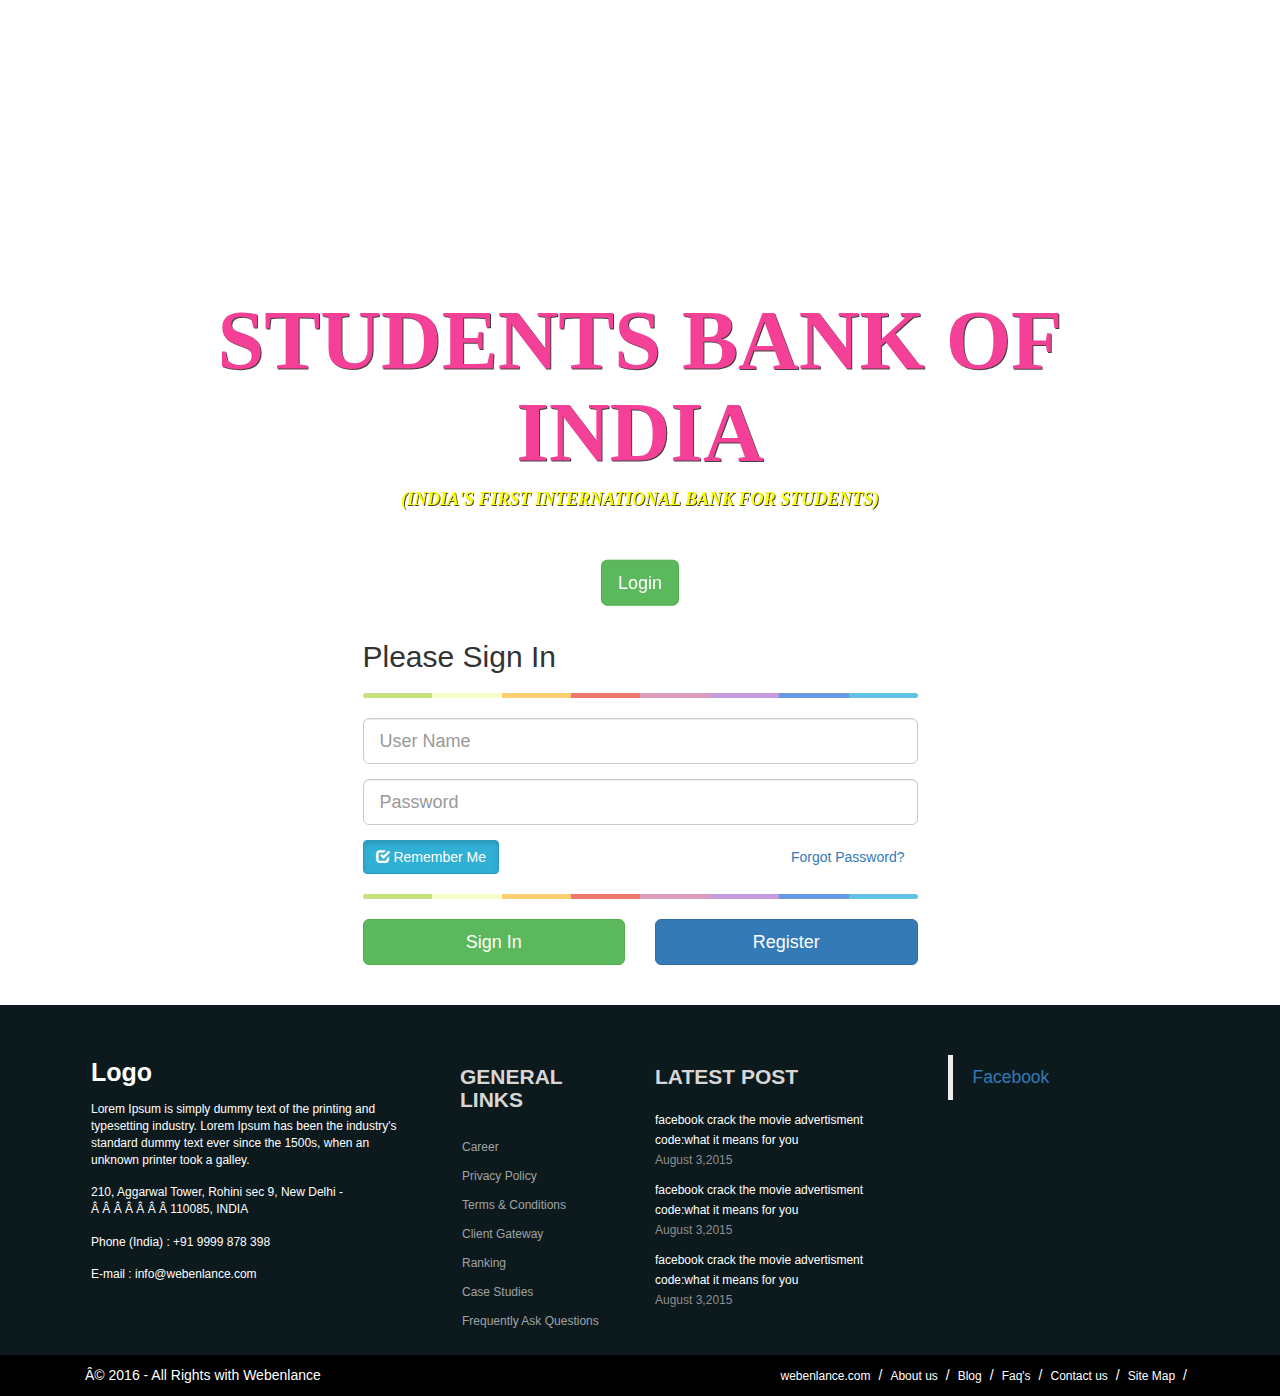
==== index.html @ f86e194b "This is my first commit" ====
<!DOCTYPE html PUBLIC "-//W3C//DTD HTML 4.01 Transitional//EN" "http://www.w3.org/TR/html4/loose.dtd">
<html>
	<head>
	<meta http-equiv="Content-Type" content="text/html; charset=ISO-8859-1">
		<title>StudentsBankOfIndia</title>
    <meta name="viewport" content="width=device-width, initial-scale=1">
    <link rel="stylesheet" href="http://maxcdn.bootstrapcdn.com/bootstrap/3.3.4/css/bootstrap.min.css">
    <script src="https://ajax.googleapis.com/ajax/libs/jquery/1.11.3/jquery.min.js"></script>
    <script src="http://maxcdn.bootstrapcdn.com/bootstrap/3.3.4/js/bootstrap.min.js"></script>
		
		<link rel="stylesheet" href="./styles/index.css"/>
		<script type="text/javascript" src="./scripts/index.js"></script>
	</head>
<body>
	<div class="container-fluid">
		<div class="hero">
        <hgroup>
            <h1>Students Bank Of India</h1>        
            <h4><em>(India's First International Bank for Students)</em></h4>
        </hgroup>
        <br/><br/>
        <a href="#login"><button class="btn btn-success btn-lg" role="button">Login</button></a>
      </div>
    </div>
	</div>
	<div class="container">
	<div class="row" style="margin-top:20px" id="login">
	    <div class="col-xs-12 col-sm-8 col-md-6 col-sm-offset-2 col-md-offset-3">
			<form role="form">
				<fieldset>
					<h2>Please Sign In</h2>
					<hr class="colorgraph">
					<div class="form-group">
	                    <input type="username" name="username" id="username" class="form-control input-lg" placeholder="User Name"  required>
					</div>
					<div class="form-group">
	                    <input type="password" name="password" id="password" class="form-control input-lg" placeholder="Password" required>
					</div>
					<span class="button-checkbox">
						<button type="button" class="btn" data-color="info">Remember Me</button>
	                    <input type="checkbox" name="remember_me" id="remember_me" checked="checked" class="hidden">
						<a href="" class="btn btn-link pull-right">Forgot Password?</a>
					</span>
					<hr class="colorgraph">
					<div class="row">
						<div class="col-xs-6 col-sm-6 col-md-6">
	                        <input type="submit" class="btn btn-lg btn-success btn-block" value="Sign In">
						</div>
						<div class="col-xs-6 col-sm-6 col-md-6">
							<a href="Registration.html" class="btn btn-lg btn-primary btn-block">Register</a>
						</div>
					</div>
				</fieldset>
			</form>
		</div>
	</div>
	</div>
	<br/><br/>
	<footer>
  <div class="container">
    <div class="row">
      <div class="col-md-4 col-sm-6 footerleft ">
        <div class="logofooter"> Logo</div>
        <p>Lorem Ipsum is simply dummy text of the printing and typesetting industry. Lorem Ipsum has been the industry's standard dummy text ever since the 1500s, when an unknown printer took a galley.</p>
        <p><i class="fa fa-map-pin"></i> 210, Aggarwal Tower, Rohini sec 9, New Delhi -        110085, INDIA</p>
        <p><i class="fa fa-phone"></i> Phone (India) : +91 9999 878 398</p>
        <p><i class="fa fa-envelope"></i> E-mail : info@webenlance.com</p>
        
      </div>
      <div class="col-md-2 col-sm-6 paddingtop-bottom">
        <h6 class="heading7">GENERAL LINKS</h6>
        <ul class="footer-ul">
          <li><a href="#"> Career</a></li>
          <li><a href="#"> Privacy Policy</a></li>
          <li><a href="#"> Terms & Conditions</a></li>
          <li><a href="#"> Client Gateway</a></li>
          <li><a href="#"> Ranking</a></li>
          <li><a href="#"> Case Studies</a></li>
          <li><a href="#"> Frequently Ask Questions</a></li>
        </ul>
      </div>
      <div class="col-md-3 col-sm-6 paddingtop-bottom">
        <h6 class="heading7">LATEST POST</h6>
        <div class="post">
          <p>facebook crack the movie advertisment code:what it means for you <span>August 3,2015</span></p>
          <p>facebook crack the movie advertisment code:what it means for you <span>August 3,2015</span></p>
          <p>facebook crack the movie advertisment code:what it means for you <span>August 3,2015</span></p>
        </div>
      </div>
      <div class="col-md-3 col-sm-6 paddingtop-bottom">
        <div class="fb-page" data-href="https://www.facebook.com/facebook" data-tabs="timeline" data-height="300" data-small-header="false" style="margin-bottom:15px;" data-adapt-container-width="true" data-hide-cover="false" data-show-facepile="true">
          <div class="fb-xfbml-parse-ignore">
            <blockquote cite="https://www.facebook.com/facebook"><a href="https://www.facebook.com/facebook">Facebook</a></blockquote>
          </div>
        </div>
      </div>
    </div>
  </div>
</footer>
<!--footer start from here-->

<div class="copyright">
  <div class="container">
    <div class="col-md-6">
      <p>© 2016 - All Rights with Webenlance</p>
    </div>
    <div class="col-md-6">
      <ul class="bottom_ul">
        <li><a href="#">webenlance.com</a></li>
        <li><a href="#">About us</a></li>
        <li><a href="#">Blog</a></li>
        <li><a href="#">Faq's</a></li>
        <li><a href="#">Contact us</a></li>
        <li><a href="#">Site Map</a></li>
      </ul>
    </div>
  </div>
</div>
</body>
</html>
---- styles/index.css ----
.colorgraph {
  height: 5px;
  border-top: 0;
  background: #c4e17f;
  border-radius: 5px;
  background-image: -webkit-linear-gradient(left, #c4e17f, #c4e17f 12.5%, #f7fdca 12.5%, #f7fdca 25%, #fecf71 25%, #fecf71 37.5%, #f0776c 37.5%, #f0776c 50%, #db9dbe 50%, #db9dbe 62.5%, #c49cde 62.5%, #c49cde 75%, #669ae1 75%, #669ae1 87.5%, #62c2e4 87.5%, #62c2e4);
  background-image: -moz-linear-gradient(left, #c4e17f, #c4e17f 12.5%, #f7fdca 12.5%, #f7fdca 25%, #fecf71 25%, #fecf71 37.5%, #f0776c 37.5%, #f0776c 50%, #db9dbe 50%, #db9dbe 62.5%, #c49cde 62.5%, #c49cde 75%, #669ae1 75%, #669ae1 87.5%, #62c2e4 87.5%, #62c2e4);
  background-image: -o-linear-gradient(left, #c4e17f, #c4e17f 12.5%, #f7fdca 12.5%, #f7fdca 25%, #fecf71 25%, #fecf71 37.5%, #f0776c 37.5%, #f0776c 50%, #db9dbe 50%, #db9dbe 62.5%, #c49cde 62.5%, #c49cde 75%, #669ae1 75%, #669ae1 87.5%, #62c2e4 87.5%, #62c2e4);
  background-image: linear-gradient(to right, #c4e17f, #c4e17f 12.5%, #f7fdca 12.5%, #f7fdca 25%, #fecf71 25%, #fecf71 37.5%, #f0776c 37.5%, #f0776c 50%, #db9dbe 50%, #db9dbe 62.5%, #c49cde 62.5%, #c49cde 75%, #669ae1 75%, #669ae1 87.5%, #62c2e4 87.5%, #62c2e4);
}

.container-fluid{
  background-image: url(https://thumbs.dreamstime.com/z/business-finance-banking-stock-market-background-concept-58652365.jpg);
  background-repeat: no-repeat;
  width: 100%;
  height: 600px;
}

.hero {
    position: absolute;
    top: 50%;
    left: 50%;
    z-index: 3;
    color: #f44197;
    text-align: center;
    text-transform: uppercase;
    text-shadow: 1px 1px 0 rgba(0,0,0,.75);
      -webkit-transform: translate3d(-50%,-50%,0);
         -moz-transform: translate3d(-50%,-50%,0);
          -ms-transform: translate3d(-50%,-50%,0);
           -o-transform: translate3d(-50%,-50%,0);
              transform: translate3d(-50%,-50%,0);
}
.hero h1 {
    font-family: Tahoma;
    font-size: 6em;    
    font-weight: bold;
    margin: 0;
    padding: 0;
}
@media screen and (min-width: 980px){
    .hero { width: 980px; }    
}
@media screen and (max-width: 640px){
    .hero h1 { font-size: 4em; }    
}
.hero h4{
  font-family:cosmic;
  color:yellow;
  font-weight: bold;
}
@import url(https://fonts.googleapis.com/css?family=Open+Sans:400,700,300);
footer { background-color:#0c1a1e; min-height:350px; font-family: 'Open Sans', sans-serif; }
.footerleft { margin-top:50px; padding:0 36px; }
.logofooter { margin-bottom:10px; font-size:25px; color:#fff; font-weight:700;}

.footerleft p { color:#fff; font-size:12px !important; font-family: 'Open Sans', sans-serif; margin-bottom:15px;}
.footerleft p i { width:20px; color:#999;}


.paddingtop-bottom {  margin-top:50px;}
.footer-ul { list-style-type:none;  padding-left:0px; margin-left:2px;}
.footer-ul li { line-height:29px; font-size:12px;}
.footer-ul li a { color:#a0a3a4; transition: color 0.2s linear 0s, background 0.2s linear 0s; }
.footer-ul i { margin-right:10px;}
.footer-ul li a:hover {transition: color 0.2s linear 0s, background 0.2s linear 0s; color:#ff670f; }

.social:hover {
     -webkit-transform: scale(1.1);
     -moz-transform: scale(1.1);
     -o-transform: scale(1.1);
 }
 .icon-ul { list-style-type:none !important; margin:0px; padding:0px;}
 .icon-ul li { line-height:75px; width:100%; float:left;}
 .icon { float:left; margin-right:5px;}
 
 
 .copyright { min-height:40px; background-color:#000000;}
 .copyright p { text-align:left; color:#FFF; padding:10px 0; margin-bottom:0px;}
 .heading7 { font-size:21px; font-weight:700; color:#d9d6d6; margin-bottom:22px;}
 .post p { font-size:12px; color:#FFF; line-height:20px;}
 .post p span { display:block; color:#8f8f8f;}
 .bottom_ul { list-style-type:none; float:right; margin-bottom:0px;}
 .bottom_ul li { float:left; line-height:40px;}
 .bottom_ul li:after { content:"/"; color:#FFF; margin-right:8px; margin-left:8px;}
 .bottom_ul li a { color:#FFF;  font-size:12px;}
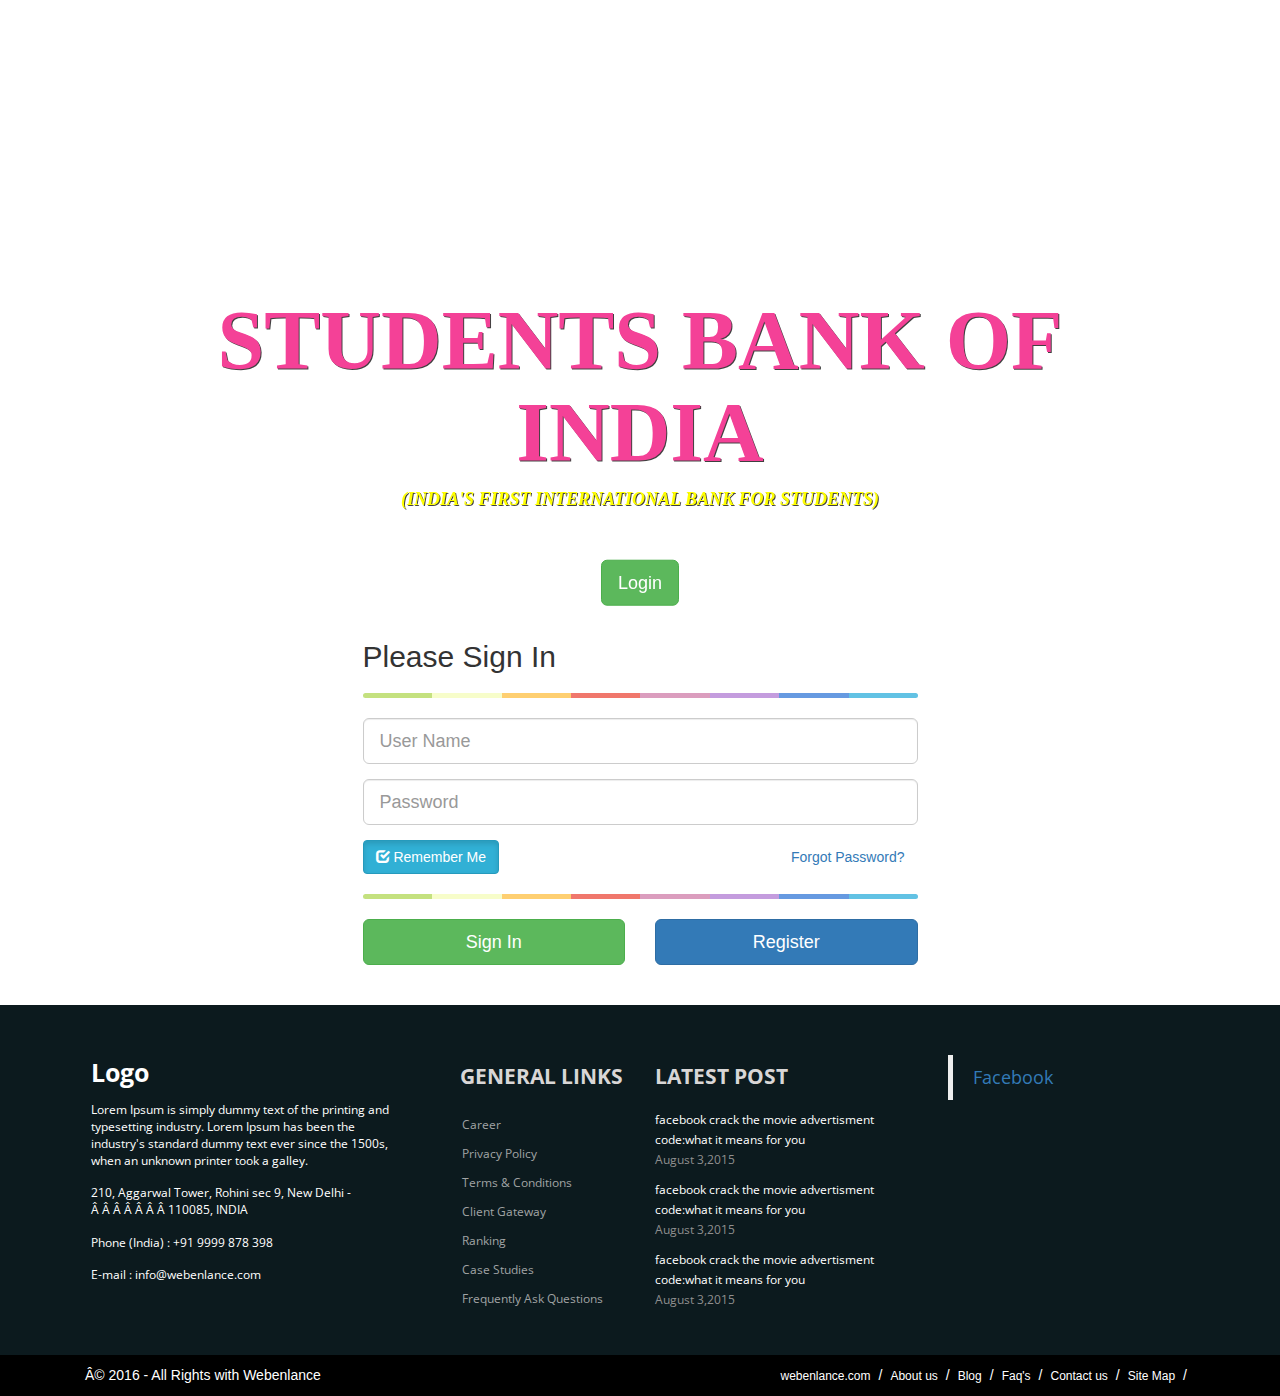
==== commit 0701fd39: "This is my second commit" ====
--- a/index.html
+++ b/index.html
@@ -9,9 +9,16 @@
     <script src="http://maxcdn.bootstrapcdn.com/bootstrap/3.3.4/js/bootstrap.min.js"></script>
 		
 		<link rel="stylesheet" href="./styles/index.css"/>
+    <link rel="stylesheet" href="./styles/footer.css"/>
+
 		<script type="text/javascript" src="./scripts/index.js"></script>
 	</head>
 <body>
+<!--=========================================================================================================================-->
+<!--=========================================================================================================================-->
+<!--=========================================================================================================================-->
+
+<!--========================================================Bannner Starts============================================-->
 	<div class="container-fluid">
 		<div class="hero">
         <hgroup>
@@ -23,6 +30,10 @@
       </div>
     </div>
 	</div>
+  <!--=========================================================================================================================-->
+  <!--=========================================================================================================================-->
+  <!--=========================================================================================================================-->
+  <!--=======================================LogIn Form Starts=========================================-->
 	<div class="container">
 	<div class="row" style="margin-top:20px" id="login">
 	    <div class="col-xs-12 col-sm-8 col-md-6 col-sm-offset-2 col-md-offset-3">
@@ -56,6 +67,11 @@
 	</div>
 	</div>
 	<br/><br/>
+  <!--=========================================================================================================================-->
+  <!--=========================================================================================================================-->
+  <!--=========================================================================================================================-->
+  <!--============================================Footer Starts===============================================-->
+  <!--footer start from here-->
 	<footer>
   <div class="container">
     <div class="row">
@@ -97,7 +113,7 @@
     </div>
   </div>
 </footer>
-<!--footer start from here-->
+
 
 <div class="copyright">
   <div class="container">
--- a/styles/index.css
+++ b/styles/index.css
@@ -49,38 +49,3 @@
   color:yellow;
   font-weight: bold;
 }
-@import url(https://fonts.googleapis.com/css?family=Open+Sans:400,700,300);
-footer { background-color:#0c1a1e; min-height:350px; font-family: 'Open Sans', sans-serif; }
-.footerleft { margin-top:50px; padding:0 36px; }
-.logofooter { margin-bottom:10px; font-size:25px; color:#fff; font-weight:700;}
-
-.footerleft p { color:#fff; font-size:12px !important; font-family: 'Open Sans', sans-serif; margin-bottom:15px;}
-.footerleft p i { width:20px; color:#999;}
-
-
-.paddingtop-bottom {  margin-top:50px;}
-.footer-ul { list-style-type:none;  padding-left:0px; margin-left:2px;}
-.footer-ul li { line-height:29px; font-size:12px;}
-.footer-ul li a { color:#a0a3a4; transition: color 0.2s linear 0s, background 0.2s linear 0s; }
-.footer-ul i { margin-right:10px;}
-.footer-ul li a:hover {transition: color 0.2s linear 0s, background 0.2s linear 0s; color:#ff670f; }
-
-.social:hover {
-     -webkit-transform: scale(1.1);
-     -moz-transform: scale(1.1);
-     -o-transform: scale(1.1);
- }
- .icon-ul { list-style-type:none !important; margin:0px; padding:0px;}
- .icon-ul li { line-height:75px; width:100%; float:left;}
- .icon { float:left; margin-right:5px;}
- 
- 
- .copyright { min-height:40px; background-color:#000000;}
- .copyright p { text-align:left; color:#FFF; padding:10px 0; margin-bottom:0px;}
- .heading7 { font-size:21px; font-weight:700; color:#d9d6d6; margin-bottom:22px;}
- .post p { font-size:12px; color:#FFF; line-height:20px;}
- .post p span { display:block; color:#8f8f8f;}
- .bottom_ul { list-style-type:none; float:right; margin-bottom:0px;}
- .bottom_ul li { float:left; line-height:40px;}
- .bottom_ul li:after { content:"/"; color:#FFF; margin-right:8px; margin-left:8px;}
- .bottom_ul li a { color:#FFF;  font-size:12px;}--- a/styles/footer.css
+++ b/styles/footer.css
@@ -0,0 +1,35 @@
+@import url(https://fonts.googleapis.com/css?family=Open+Sans:400,700,300);
+footer { background-color:#0c1a1e; min-height:350px; font-family: 'Open Sans', sans-serif; }
+.footerleft { margin-top:50px; padding:0 36px; }
+.logofooter { margin-bottom:10px; font-size:25px; color:#fff; font-weight:700;}
+
+.footerleft p { color:#fff; font-size:12px !important; font-family: 'Open Sans', sans-serif; margin-bottom:15px;}
+.footerleft p i { width:20px; color:#999;}
+
+
+.paddingtop-bottom {  margin-top:50px;}
+.footer-ul { list-style-type:none;  padding-left:0px; margin-left:2px;}
+.footer-ul li { line-height:29px; font-size:12px;}
+.footer-ul li a { color:#a0a3a4; transition: color 0.2s linear 0s, background 0.2s linear 0s; }
+.footer-ul i { margin-right:10px;}
+.footer-ul li a:hover {transition: color 0.2s linear 0s, background 0.2s linear 0s; color:#ff670f; }
+
+.social:hover {
+     -webkit-transform: scale(1.1);
+     -moz-transform: scale(1.1);
+     -o-transform: scale(1.1);
+ }
+ .icon-ul { list-style-type:none !important; margin:0px; padding:0px;}
+ .icon-ul li { line-height:75px; width:100%; float:left;}
+ .icon { float:left; margin-right:5px;}
+ 
+ 
+ .copyright { min-height:40px; background-color:#000000;}
+ .copyright p { text-align:left; color:#FFF; padding:10px 0; margin-bottom:0px;}
+ .heading7 { font-size:21px; font-weight:700; color:#d9d6d6; margin-bottom:22px;}
+ .post p { font-size:12px; color:#FFF; line-height:20px;}
+ .post p span { display:block; color:#8f8f8f;}
+ .bottom_ul { list-style-type:none; float:right; margin-bottom:0px;}
+ .bottom_ul li { float:left; line-height:40px;}
+ .bottom_ul li:after { content:"/"; color:#FFF; margin-right:8px; margin-left:8px;}
+ .bottom_ul li a { color:#FFF;  font-size:12px;}